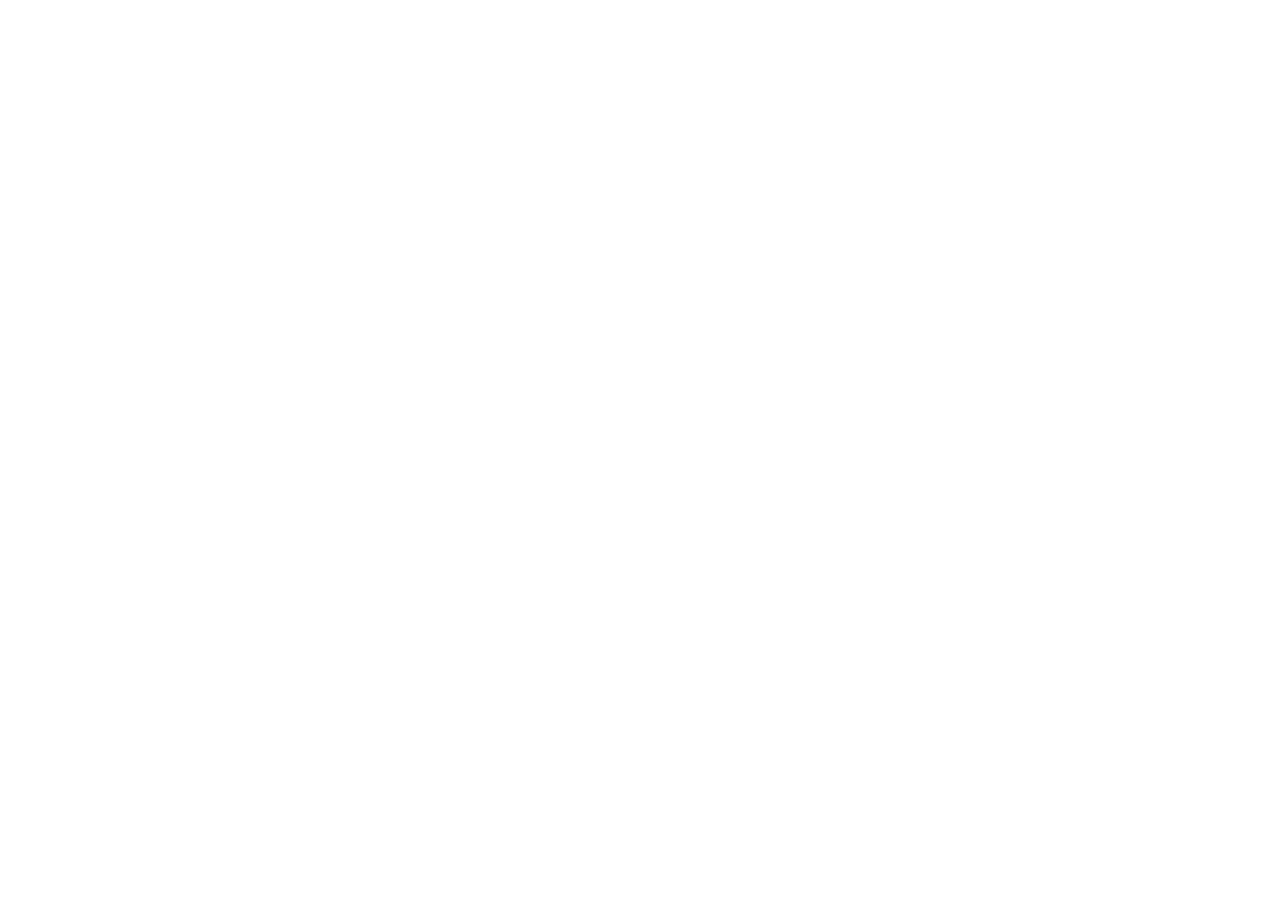
==== Transitions.html @ db91dcf7 "simple template assignment" ====
<!DOCTYPE html>
<html lang="en">
<head>
    <meta charset="UTF-8">
    <meta http-equiv="X-UA-Compatible" content="IE=edge">
    <meta name="viewport" content="width=device-width, initial-scale=1.0">
    <title>Transition</title>
</head>
<body>
    
</body>
</html>
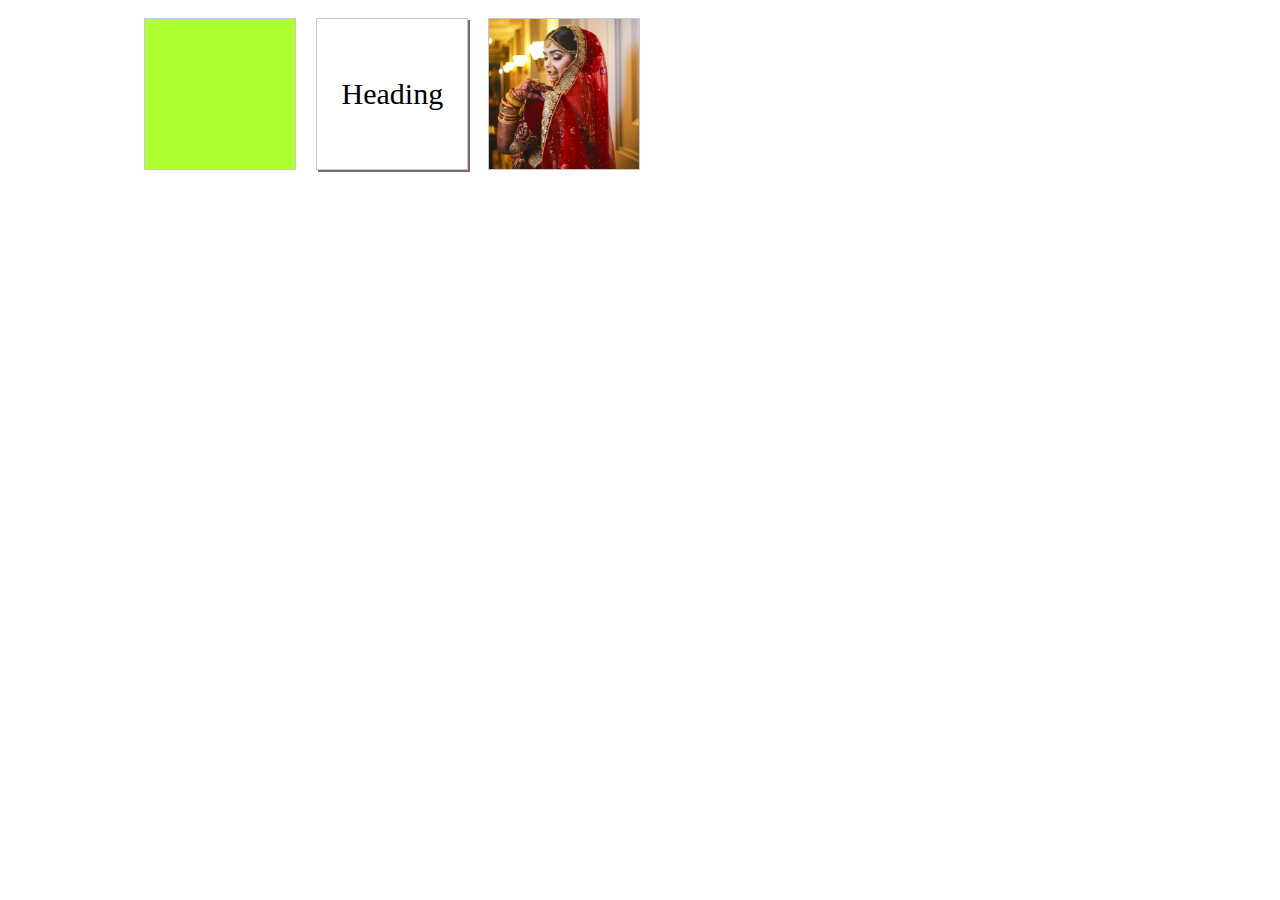
==== commit 65aa9827: "transition assignment" ====
--- a/Transitions.html
+++ b/Transitions.html
@@ -5,8 +5,64 @@
     <meta http-equiv="X-UA-Compatible" content="IE=edge">
     <meta name="viewport" content="width=device-width, initial-scale=1.0">
     <title>Transition</title>
+    <style>
+        .container{
+            width: 80%;
+            min-height: 400px;
+            overflow: auto;
+            margin: auto;
+        }
+        .box{
+            width: 150px;
+            height: 150px;
+            border: 1px solid rgb(200, 199, 199);
+            float: left;
+            margin: 10px;
+            cursor: pointer;
+        }
+        .box1{
+            background-color: greenyellow;
+            transition-property: background-color;
+            transition-duration: 2s;
+            transition-timing-function: ease-in-out;
+        }
+        .box1:hover{
+            background-color: rgb(250, 181, 5);
+
+        }
+        .box2{
+            font-size: 30px;
+            display: flex;
+            justify-content: center;
+            align-items: center;
+            box-shadow: 2px 2px rgb(125, 103, 103);
+            cursor: pointer;
+            transition-duration: 2s;
+            transition: box-shadow 0.3s, background-color 2s, color black;
+        }
+        .box2:hover{
+            box-shadow: 4px 6px rgb(125, 103, 103);
+            background-color: rgb(101, 128, 152);
+            color: white;
+
+        }
+        .box3{
+            background-image: url(./images/pexels-farddin-protik-2106463.jpg);
+            background-size: cover;
+            transition: all 2s ease-out;
+            cursor: pointer;
+        }
+        .box3:hover{
+            background-image: url(./images/pexels-bhoopal-m-1446161.jpg);
+            background-size: cover;
+        }
+    </style>
 </head>
 <body>
-    
+    <div class="container">
+        <div class="box box1"></div>
+        <div class="box box2">Heading</div>
+        <div class="box box3"></div>
+    </div>
 </body>
 </html>